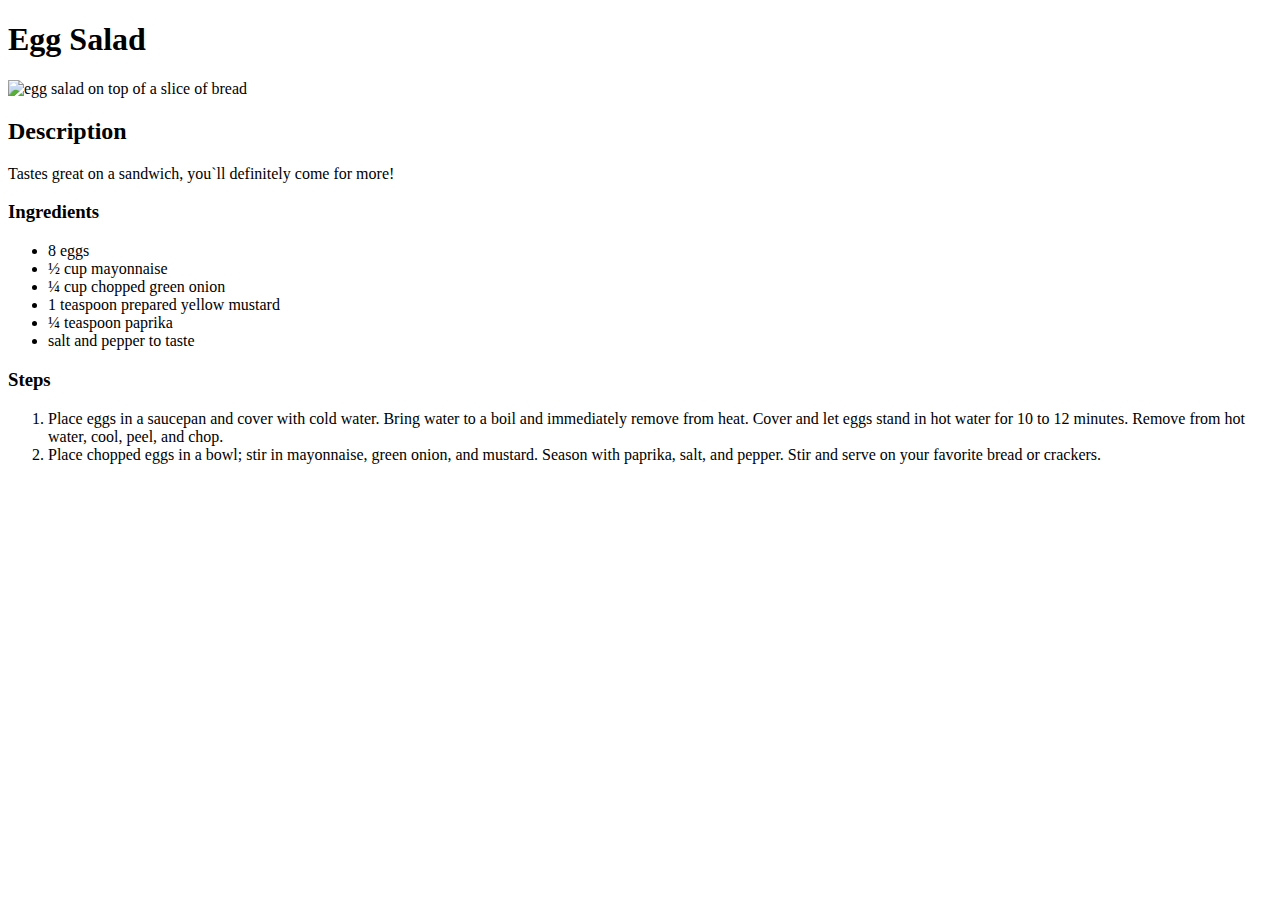
==== recipes/egg-salad.html @ 054c85a2 "Write egg salad recipe page content" ====
<!DOCTYPE html>
<html lang="en">
<head>
    <meta charset="UTF-8">
    <meta http-equiv="X-UA-Compatible" content="IE=edge">
    <meta name="viewport" content="width=device-width, initial-scale=1.0">
    <title>Egg Salad</title>
</head>
<body>
    <h1>Egg Salad</h1>
    <img src="https://imagesvc.meredithcorp.io/v3/mm/image?url=https%3A%2F%2Fpublic-assets.meredithcorp.io%2F4d7ac7cc60e33ca161ab17bf01b491f2%2F167534379583820230202_080329.jpg&q=60&c=sc&orient=true&poi=auto&h=512" alt="egg salad on top of a slice of bread">
    <h2>Description</h2>
    <p>Tastes great on a sandwich, you`ll definitely come for more!</p>
    <h3>Ingredients</h3>
    <ul>
        <li>8 eggs</li>
        <li>½ cup mayonnaise</li>
        <li>¼ cup chopped green onion</li>
        <li>1 teaspoon prepared yellow mustard</li>
        <li>¼ teaspoon paprika</li>
        <li>salt and pepper to taste</li>
    </ul>
    <h3>Steps</h3>
    <ol>
        <li>Place eggs in a saucepan and cover with cold water. Bring water to a boil and immediately remove from heat. Cover and let eggs stand in hot water for 10 to 12 minutes. Remove from hot water, cool, peel, and chop.</li>
        <li>Place chopped eggs in a bowl; stir in mayonnaise, green onion, and mustard. Season with paprika, salt, and pepper. Stir and serve on your favorite bread or crackers.</li>
    </ol>
</body>
</html>
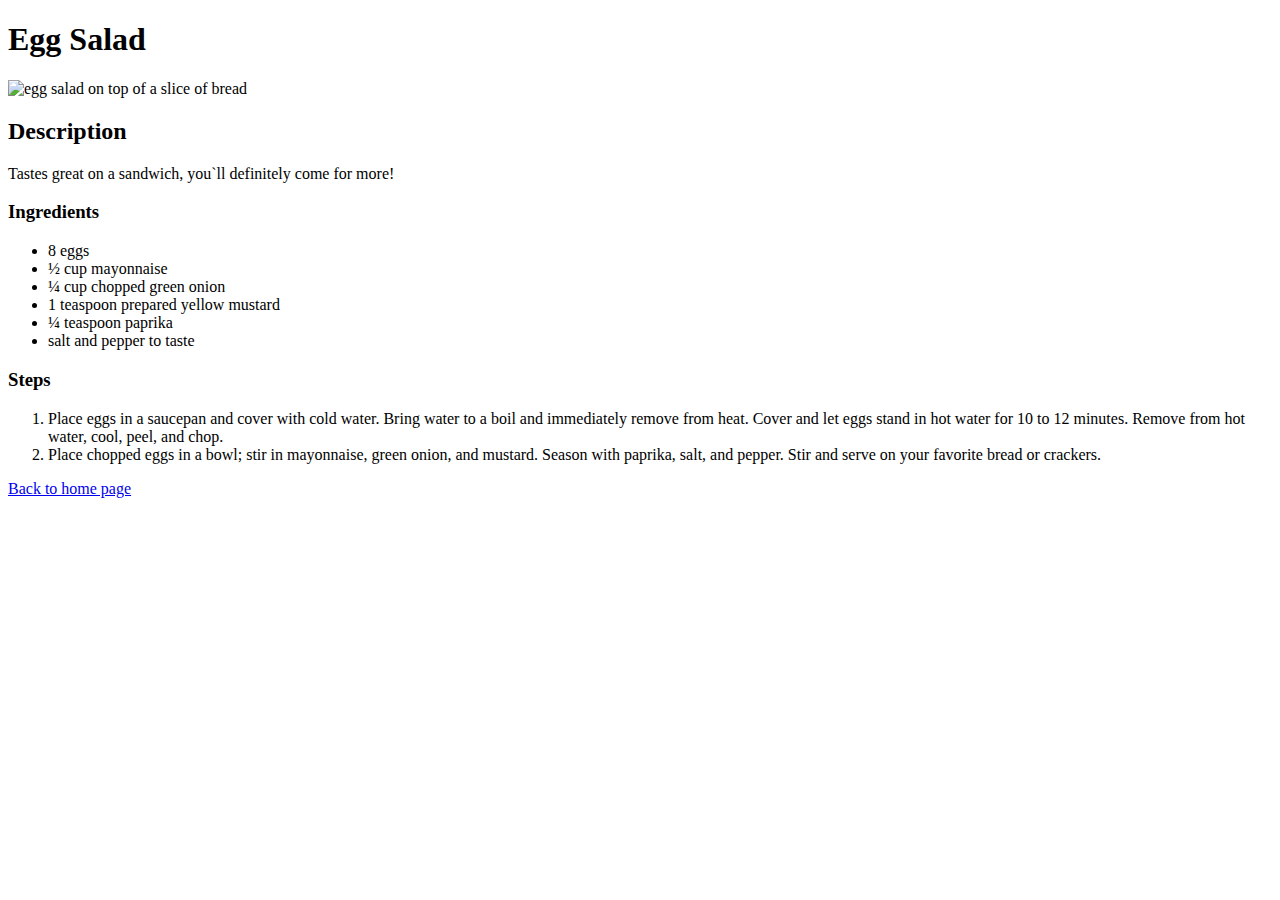
==== commit 2ec612d3: "Add back to home page links" ====
--- a/recipes/egg-salad.html
+++ b/recipes/egg-salad.html
@@ -25,5 +25,6 @@
         <li>Place eggs in a saucepan and cover with cold water. Bring water to a boil and immediately remove from heat. Cover and let eggs stand in hot water for 10 to 12 minutes. Remove from hot water, cool, peel, and chop.</li>
         <li>Place chopped eggs in a bowl; stir in mayonnaise, green onion, and mustard. Season with paprika, salt, and pepper. Stir and serve on your favorite bread or crackers.</li>
     </ol>
+    <a href="../index.html">Back to home page</a>
 </body>
 </html>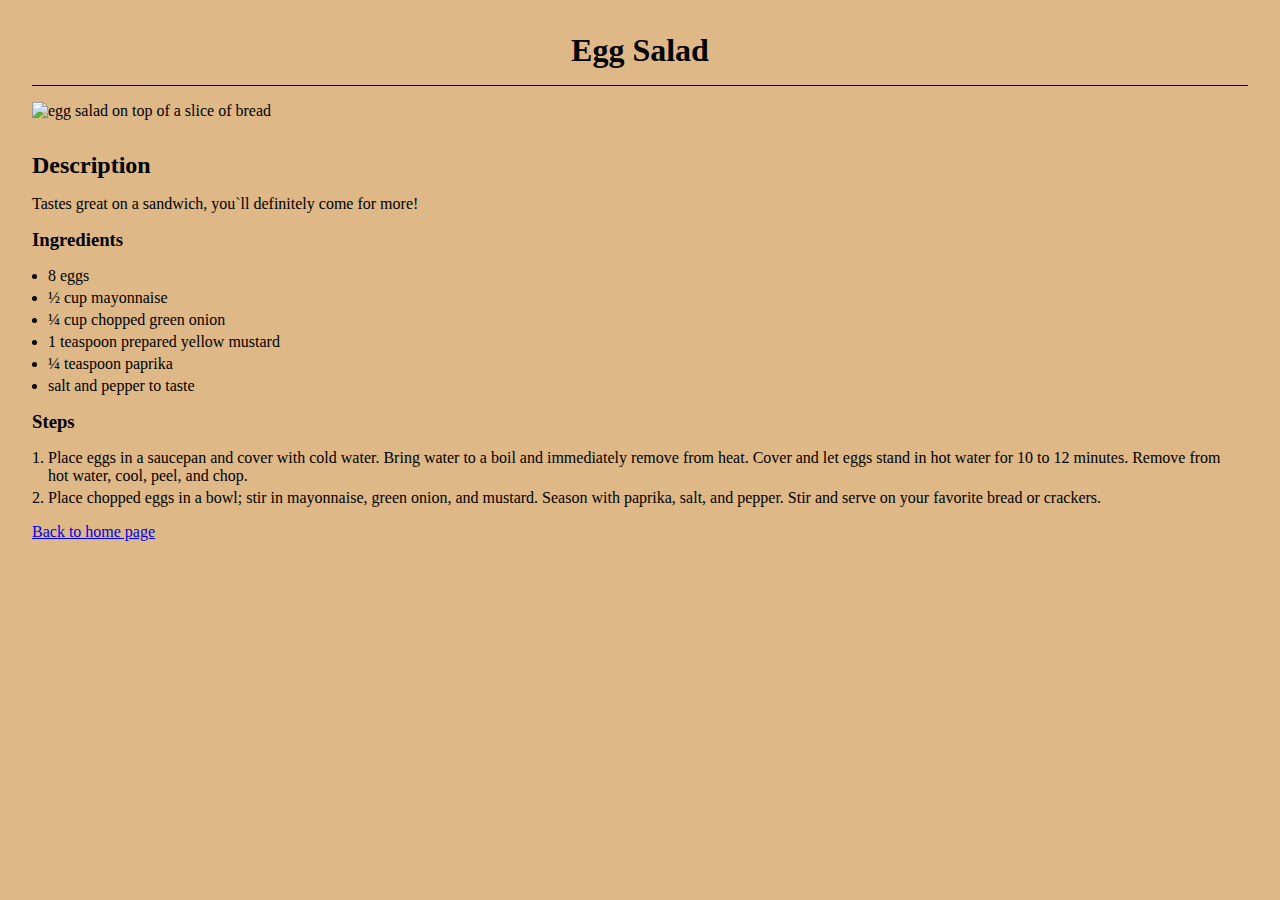
==== commit da5b70e3: "Add CSS to the recipe pages" ====
--- a/recipes/egg-salad.html
+++ b/recipes/egg-salad.html
@@ -5,6 +5,7 @@
     <meta http-equiv="X-UA-Compatible" content="IE=edge">
     <meta name="viewport" content="width=device-width, initial-scale=1.0">
     <title>Egg Salad</title>
+    <link rel="stylesheet" href="../recipeStyle.css">
 </head>
 <body>
     <h1>Egg Salad</h1>
--- a/recipeStyle.css
+++ b/recipeStyle.css
@@ -0,0 +1,40 @@
+* {
+    box-sizing: border-box;
+    margin: 0;
+    padding: 0;
+}
+
+body {
+    background-color: burlywood;
+    padding: 2rem;
+}
+
+h1 {
+    text-align: center;
+    border-bottom: 1px solid black;
+    padding-bottom: 1rem;
+}
+
+img {
+    margin-block: 1rem;
+}
+
+h2, 
+h3 {
+    margin-block: 1rem;
+}
+
+ul,
+ol {
+    padding-inline: 1rem;
+}
+
+li {
+    margin-block: .25rem;
+}
+
+a {
+    display: block;
+    margin-top: 1rem;
+}
+
